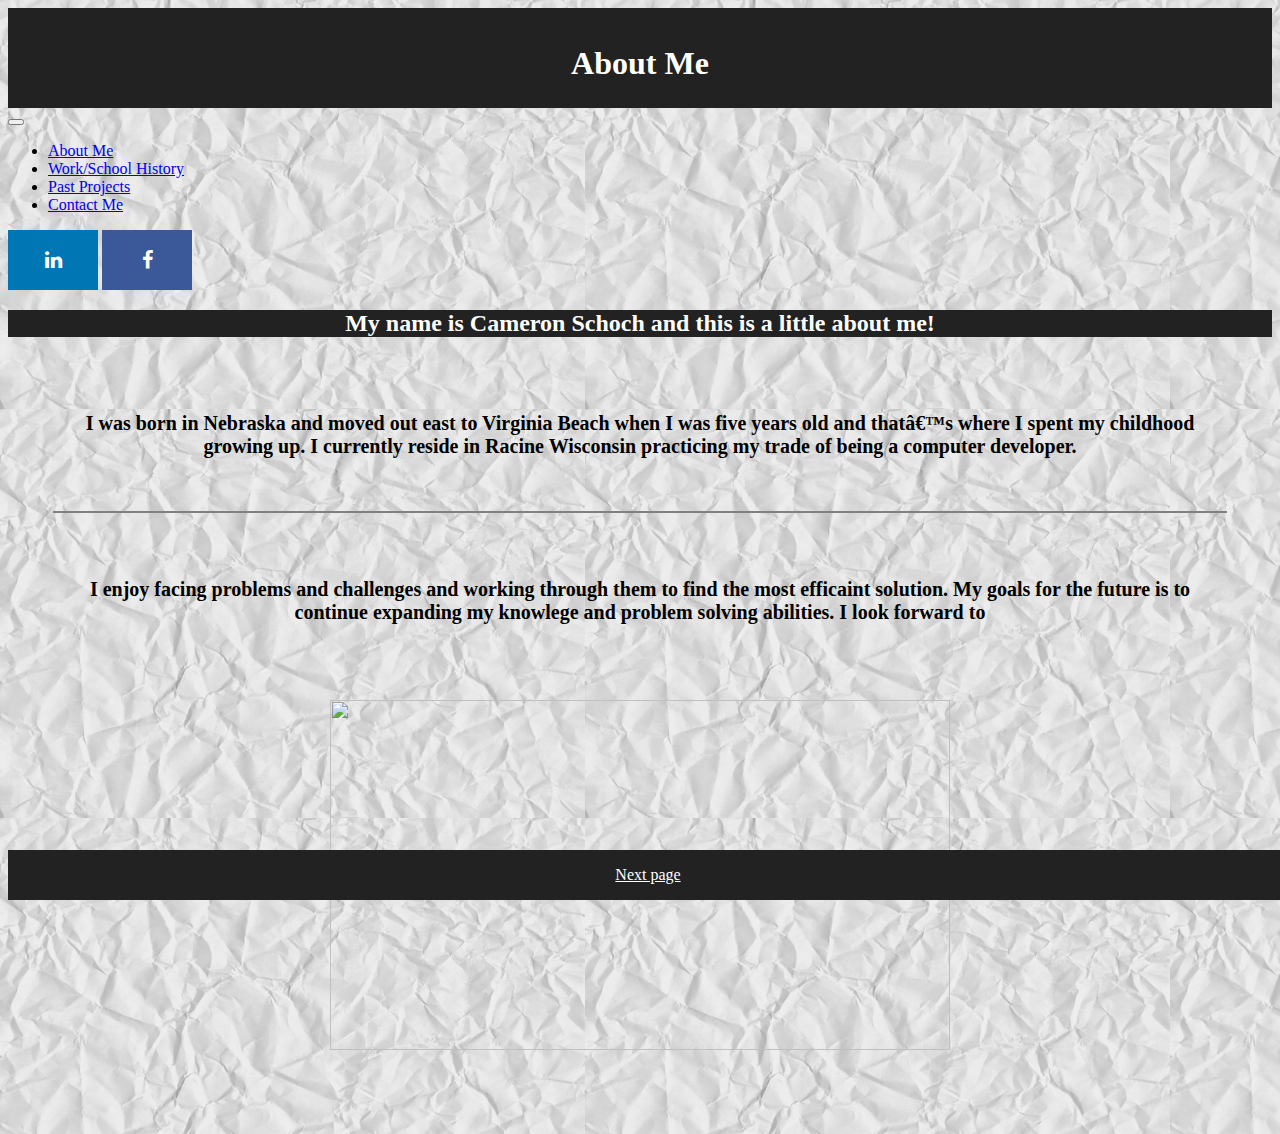
==== index.html @ 2f4feaca "testing chrome compat" ====
<!DOCTYPE html>
<html>
	<head>
		<meta charset+"UTF-8">
		<title>aLittleAboutMe</title>
		<meta name="description" content="A story of me">
		<meta name="author" content="Cameron">
		<link rel="stylesheet" type="text/css" href="https://bootswatch.com/cosmo/bootstrap.min.css">
		<link rel="stylesheet" href="https://cdnjs.cloudflare.com/ajax/libs/font-awesome/4.7.0/css/font-awesome.min.css">
		<link rel="stylesheet" type="text/css" href="stylesheet.css">
		<link rel="stylesheet" type="text/css" href="https://necolas.github.io/normalize.css/">
	</head>
<body>
	<div class="bottomFix">
		<center>
			<div id="header">
				<h1><br>About Me</h1>
			</center>
			<nav class="navbar navbar-expand-lg navbar-dark bg-dark">
  <button class="navbar-toggler" type="button" data-toggle="collapse" data-target="#navbarColor02" aria-controls="navbarColor02" aria-expanded="false" aria-label="Toggle navigation">
    <span class="navbar-toggler-icon"></span>
  </button>

  <div class="collapse navbar-collapse" id="navbarColor02">
    <ul class="navbar-nav mr-auto">
      <li class="nav-item active">
        <a class="nav-link" href="index.html">About Me <span class="sr-only">(current)</span></a>
      <li class="nav-item">
        <a class="nav-link" href="workSchoolHistory.html">Work/School History</a>
      </li>
      <li class="nav-item">
        <a class="nav-link" href="pastProjects.html">Past Projects</a>
      </li>
      <li class="nav-item">
        <a class="nav-link" href="contactMe.html">Contact Me</a>
      </li>
    </ul>
  </div>
    <a href="https://www.linkedin.com/in/cameron-schoch-55403596/" class="fa fa-linkedin"></a>
  <a href="https://www.facebook.com/cameron.schoch.1" class="fa fa-facebook"></a>
</nav>
<center>
	<h2>My name is Cameron Schoch and this is a little about me!</h2>
</center>
<center>
	<div class="paragraph">
		<p>
			I was born in Nebraska and moved out east to Virginia Beach when I was five years old and that’s where I spent my childhood growing up. I currently reside in Racine Wisconsin practicing my trade of being a computer developer.
		</p>
		<br>
	<hr>
</div>
	<div class="paragraph">
		<p>
			 I enjoy facing problems and challenges and working through them to find the most efficaint solution. My goals for the future is to continue expanding my knowlege and problem solving abilities. I look forward to 
		</p>
	</div>
</div>
</center>
<br>
<br>
	<center>
		<img id="virginia" src="http://media.istockphoto.com/vectors/outline-virginia-beach-skyline-with-blue-buildings-vector-id507500046">
	</center>
<br>
<br>
<br>
<br>
<div>
	<footer>
		<p>	
			<center>
				<div id="firstNextPage"> <a href="workSchoolHistory.html" style="color:white">Next page</a></div>
			</center>
		</p>
	</footer>
</div>
</body>
---- stylesheet.css ----
h1{
	color: white;
	font-family: "Times New Roman";
	margin-top: 0px
}
h2{
	background-color: #222222;
	font-family: "Times New Roman";
	color: white;
}
body{
	background-image:url("paper.jpg");
}
#header{
	width: 100%;
	height: 100px;
	margin-top: 0px;
	background-color: #222222;
}
.paragraph{
	padding-top: 35px;
	display: block;
	font-size: 20px;
	padding-left: 45px;
	padding-right: 45px;
	font-weight: 600;
}
.paragraphProject{
	padding-top: 60px;
	display: block;
	font-size: 20px;
	padding-left: 20%;
	padding-right: 20%;
	font-weight: 600;
}
.finalParagraph{
	padding-top: 60px;
	display: block;
	font-size: 20px;
	padding-left: 20%;
	padding-right: 20%;
	font-weight: 600;
}
footer{
	position: fixed;
	bottom: 0px;
	background-color: #222222;
	display: block;
	width: 100%;
}
#nextPage{
	text-align: right;
	padding-right: 10px;
	padding-bottom: 10px;
}
.info{
	padding-left: 10px;
	padding-bottom: 10px;
}
hr{
	border: 1px solid;
}
#virginia{
	padding-top: 20px;
	position: relative;
	height: 350px;
	width: 70%;
}
#codeCamp{
	display: inline;
	background-color: black;
	position: relative;
	left: 35%;
}
#test{
	position: relative;
    display: inline-flex;
    vertical-align: middle;
    background-color: black;
}
#testAgain{
	position: relative;
    display: inline-flex;
    vertical-align: middle;
}
.fa {
    padding: 20px;
    font-size: 20px;
    width: 50px;
    text-align: center;
    text-decoration: none;
}
.fa:hover {
    opacity: 0.7;
}
.fa-facebook {
    background: #3B5998;
    color: white;
}
.fa-linkedin {
    background: #0077B5;
    color: white;
}
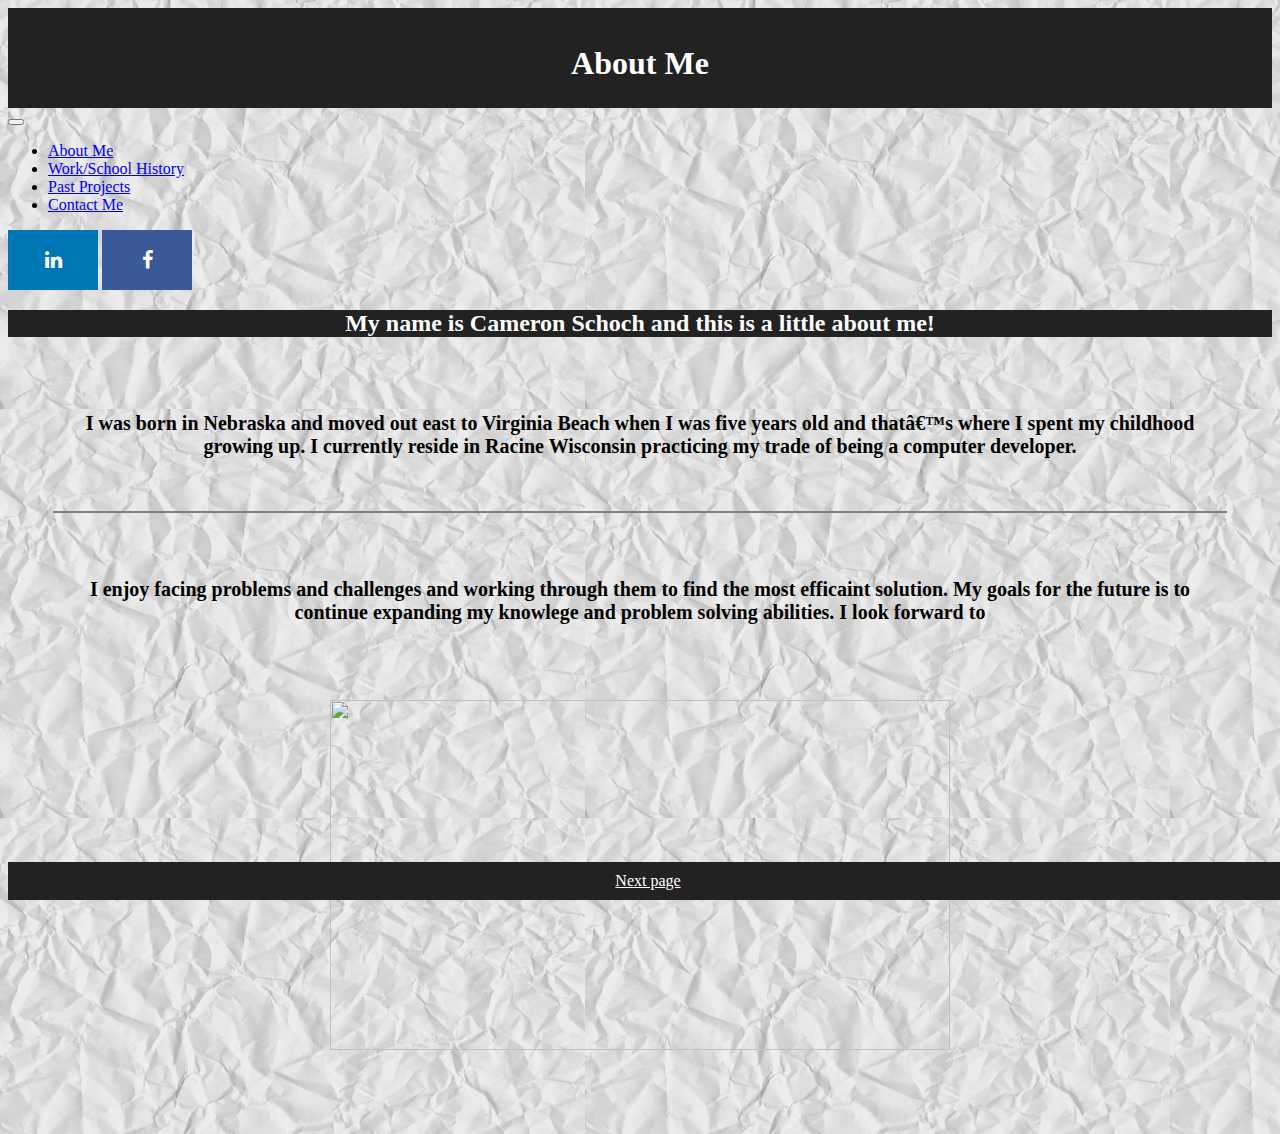
==== commit b393002f: "fixed bootstrab nav and footer" ====
--- a/index.html
+++ b/index.html
@@ -5,7 +5,7 @@
 		<title>aLittleAboutMe</title>
 		<meta name="description" content="A story of me">
 		<meta name="author" content="Cameron">
-		<link rel="stylesheet" type="text/css" href="https://bootswatch.com/cosmo/bootstrap.min.css">
+		<link rel="stylesheet" type="text/css" href="https://bootswatch.com/4/cosmo/bootstrap.min.css">
 		<link rel="stylesheet" href="https://cdnjs.cloudflare.com/ajax/libs/font-awesome/4.7.0/css/font-awesome.min.css">
 		<link rel="stylesheet" type="text/css" href="stylesheet.css">
 		<link rel="stylesheet" type="text/css" href="https://necolas.github.io/normalize.css/">
@@ -68,11 +68,11 @@
 <br>
 <div>
 	<footer>
-		<p>	
+		<div class="bottomText">	
 			<center>
 				<div id="firstNextPage"> <a href="workSchoolHistory.html" style="color:white">Next page</a></div>
 			</center>
-		</p>
+		</div>
 	</footer>
 </div>
-</body>
+</body>--- a/stylesheet.css
+++ b/stylesheet.css
@@ -45,12 +45,17 @@
 	position: fixed;
 	bottom: 0px;
 	background-color: #222222;
-	display: block;
+	display: inline;
 	width: 100%;
 }
 #nextPage{
 	text-align: right;
 	padding-right: 10px;
+	padding-bottom: 10px;
+}
+#previousPage{
+	text-align: left;
+	padding-left: 10px;
 	padding-bottom: 10px;
 }
 .info{
@@ -100,4 +105,9 @@
 .fa-linkedin {
     background: #0077B5;
     color: white;
+}
+.bottomText{
+	color: white;
+	padding-bottom: 10px;
+	padding-top: 10px;
 }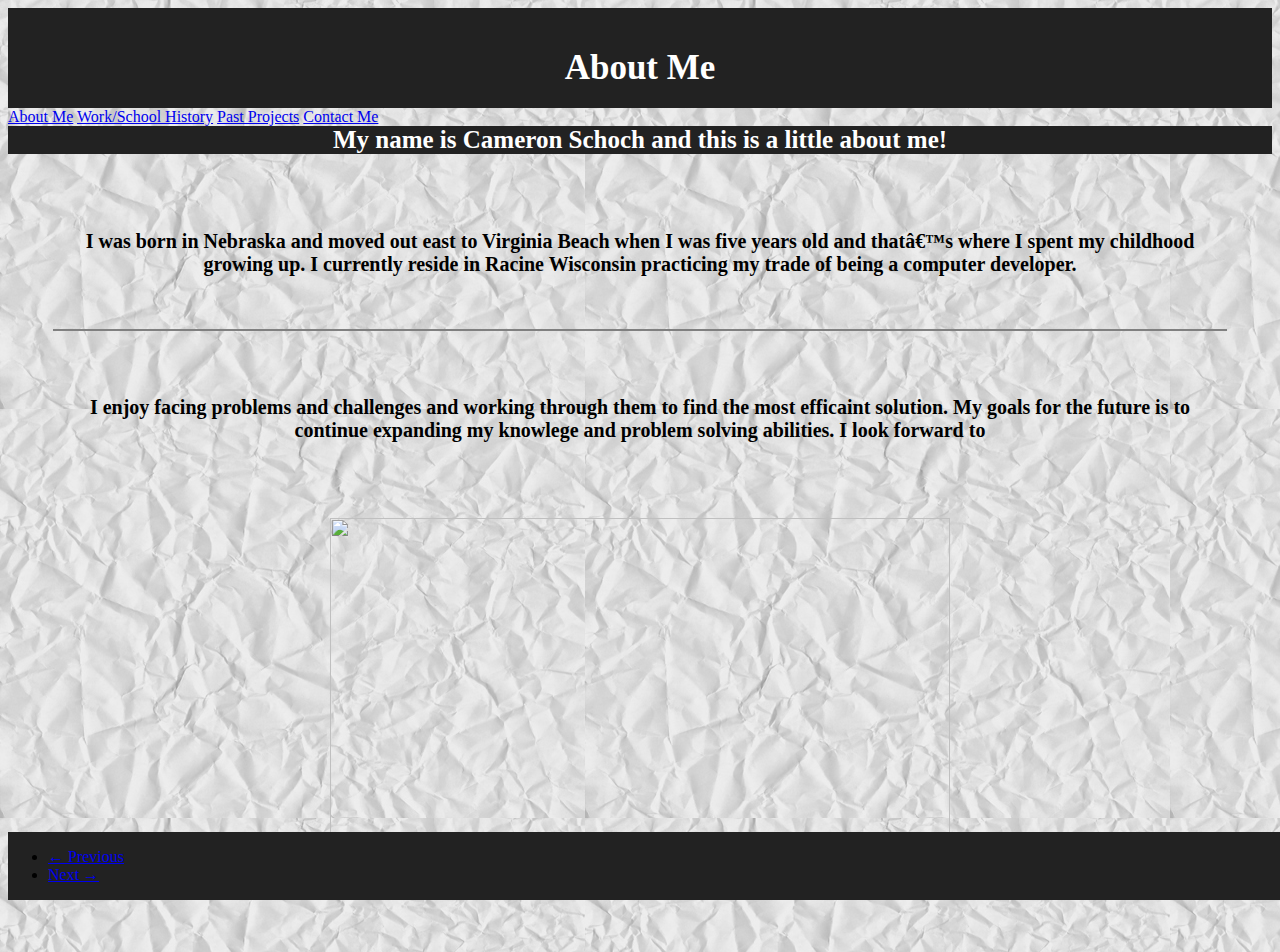
==== commit cb4b82aa: "new nav and footer" ====
--- a/index.html
+++ b/index.html
@@ -5,18 +5,24 @@
 		<title>aLittleAboutMe</title>
 		<meta name="description" content="A story of me">
 		<meta name="author" content="Cameron">
-		<link rel="stylesheet" type="text/css" href="https://bootswatch.com/4/cosmo/bootstrap.min.css">
+		<link rel="stylesheet" type="text/css" href="https://bootswatch.com/3/cyborg/bootstrap.css">
 		<link rel="stylesheet" href="https://cdnjs.cloudflare.com/ajax/libs/font-awesome/4.7.0/css/font-awesome.min.css">
 		<link rel="stylesheet" type="text/css" href="stylesheet.css">
 		<link rel="stylesheet" type="text/css" href="https://necolas.github.io/normalize.css/">
 	</head>
 <body>
-	<div class="bottomFix">
 		<center>
 			<div id="header">
 				<h1><br>About Me</h1>
-			</center>
-			<nav class="navbar navbar-expand-lg navbar-dark bg-dark">
+			</div>
+		</center>
+			<div class="btn-group btn-group-justified">
+				<a href="index.html" class="btn btn-default">About Me</a>
+ 				<a href="workSchoolHistory.html" class="btn btn-default">Work/School History</a>
+ 				<a href="pastProjects.html" class="btn btn-default">Past Projects</a>
+ 				<a href="contactMe.html" class="btn btn-default">Contact Me</a>
+			</div>
+			<!--<nav class="navbar navbar-expand-lg navbar-dark bg-dark">
   <button class="navbar-toggler" type="button" data-toggle="collapse" data-target="#navbarColor02" aria-controls="navbarColor02" aria-expanded="false" aria-label="Toggle navigation">
     <span class="navbar-toggler-icon"></span>
   </button>
@@ -38,7 +44,7 @@
   </div>
     <a href="https://www.linkedin.com/in/cameron-schoch-55403596/" class="fa fa-linkedin"></a>
   <a href="https://www.facebook.com/cameron.schoch.1" class="fa fa-facebook"></a>
-</nav>
+</nav>-->
 <center>
 	<h2>My name is Cameron Schoch and this is a little about me!</h2>
 </center>
@@ -68,11 +74,15 @@
 <br>
 <div>
 	<footer>
-		<div class="bottomText">	
+				<ul class="pager">
+  <li class="previous disabled"><a href="#">&larr; Previous</a></li>
+  <li class="next"><a href="workSchoolHistory.html">Next &rarr;</a></li>
+</ul>
+		<!--<div class="bottomText">	
 			<center>
 				<div id="firstNextPage"> <a href="workSchoolHistory.html" style="color:white">Next page</a></div>
 			</center>
-		</div>
+		</div>-->
 	</footer>
 </div>
 </body>--- a/stylesheet.css
+++ b/stylesheet.css
@@ -1,12 +1,16 @@
 h1{
 	color: white;
 	font-family: "Times New Roman";
-	margin-top: 0px
+	margin-top: 0px;
+	font-size: 35px;
+
 }
 h2{
+	margin-top: 0px;
 	background-color: #222222;
 	font-family: "Times New Roman";
 	color: white;
+	font-size: 25px;
 }
 body{
 	background-image:url("paper.jpg");
@@ -18,6 +22,7 @@
 	background-color: #222222;
 }
 .paragraph{
+	color: black;
 	padding-top: 35px;
 	display: block;
 	font-size: 20px;
@@ -26,6 +31,7 @@
 	font-weight: 600;
 }
 .paragraphProject{
+	color: black;
 	padding-top: 60px;
 	display: block;
 	font-size: 20px;
@@ -34,6 +40,7 @@
 	font-weight: 600;
 }
 .finalParagraph{
+	color: black;
 	padding-top: 60px;
 	display: block;
 	font-size: 20px;
@@ -77,17 +84,6 @@
 	position: relative;
 	left: 35%;
 }
-#test{
-	position: relative;
-    display: inline-flex;
-    vertical-align: middle;
-    background-color: black;
-}
-#testAgain{
-	position: relative;
-    display: inline-flex;
-    vertical-align: middle;
-}
 .fa {
     padding: 20px;
     font-size: 20px;
@@ -110,4 +106,5 @@
 	color: white;
 	padding-bottom: 10px;
 	padding-top: 10px;
+	text-align-last: right;
 }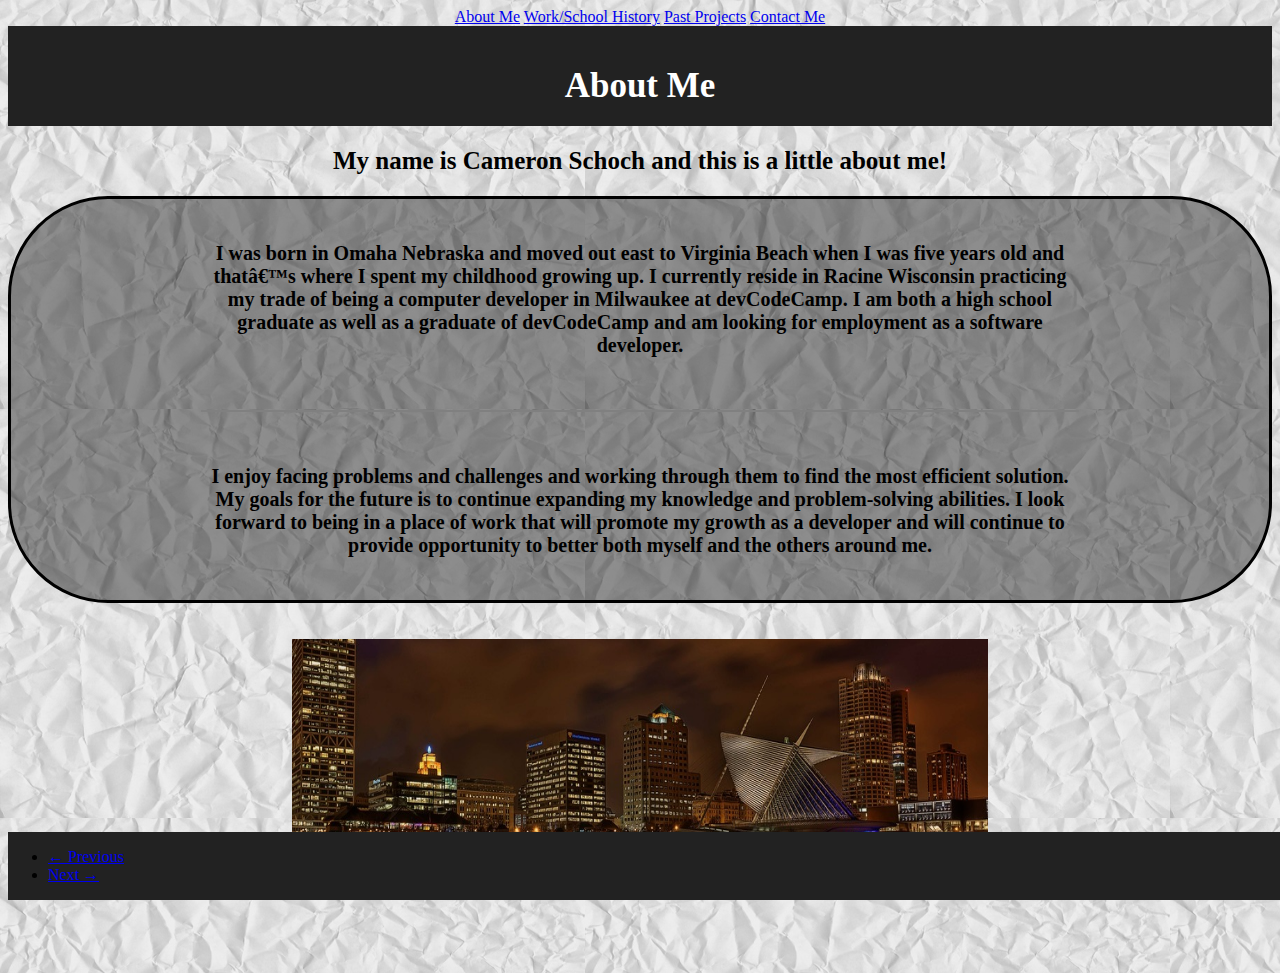
==== commit 1c1a0413: "prototype one done" ====
--- a/index.html
+++ b/index.html
@@ -11,62 +11,39 @@
 		<link rel="stylesheet" type="text/css" href="https://necolas.github.io/normalize.css/">
 	</head>
 <body>
-		<center>
-			<div id="header">
-				<h1><br>About Me</h1>
-			</div>
-		</center>
-			<div class="btn-group btn-group-justified">
-				<a href="index.html" class="btn btn-default">About Me</a>
- 				<a href="workSchoolHistory.html" class="btn btn-default">Work/School History</a>
- 				<a href="pastProjects.html" class="btn btn-default">Past Projects</a>
- 				<a href="contactMe.html" class="btn btn-default">Contact Me</a>
-			</div>
-			<!--<nav class="navbar navbar-expand-lg navbar-dark bg-dark">
-  <button class="navbar-toggler" type="button" data-toggle="collapse" data-target="#navbarColor02" aria-controls="navbarColor02" aria-expanded="false" aria-label="Toggle navigation">
-    <span class="navbar-toggler-icon"></span>
-  </button>
-
-  <div class="collapse navbar-collapse" id="navbarColor02">
-    <ul class="navbar-nav mr-auto">
-      <li class="nav-item active">
-        <a class="nav-link" href="index.html">About Me <span class="sr-only">(current)</span></a>
-      <li class="nav-item">
-        <a class="nav-link" href="workSchoolHistory.html">Work/School History</a>
-      </li>
-      <li class="nav-item">
-        <a class="nav-link" href="pastProjects.html">Past Projects</a>
-      </li>
-      <li class="nav-item">
-        <a class="nav-link" href="contactMe.html">Contact Me</a>
-      </li>
-    </ul>
-  </div>
-    <a href="https://www.linkedin.com/in/cameron-schoch-55403596/" class="fa fa-linkedin"></a>
-  <a href="https://www.facebook.com/cameron.schoch.1" class="fa fa-facebook"></a>
-</nav>-->
 <center>
-	<h2>My name is Cameron Schoch and this is a little about me!</h2>
+	<div class="btn-group btn-group-justified">
+	<a href="index.html" class="btn btn-default">About Me</a>
+ 	<a href="workSchoolHistory.html" class="btn btn-default">Work/School History</a>
+ 	<a href="chipShip.html" class="btn btn-default">Past Projects</a>
+ 	<a href="contactMe.html" class="btn btn-default">Contact Me</a>
+</div>
+	<div id="header">
+		<h1><br>About Me</h1>
+	</div>
+</center>
+<center>
+	<h2><strong>My name is Cameron Schoch and this is a little about me!</strong></h2>
 </center>
 <center>
 	<div class="paragraph">
+		<br>
 		<p>
-			I was born in Nebraska and moved out east to Virginia Beach when I was five years old and that’s where I spent my childhood growing up. I currently reside in Racine Wisconsin practicing my trade of being a computer developer.
+			I was born in Omaha Nebraska and moved out east to Virginia Beach when I was five years old and that’s where I spent my childhood growing up. I currently reside in Racine Wisconsin practicing my trade of being a computer developer in Milwaukee at devCodeCamp. I am both a high school graduate as well as a graduate of devCodeCamp and am looking for employment as a software developer. 
 		</p>
 		<br>
 	<hr>
-</div>
-	<div class="paragraph">
+	<br>
 		<p>
-			 I enjoy facing problems and challenges and working through them to find the most efficaint solution. My goals for the future is to continue expanding my knowlege and problem solving abilities. I look forward to 
+			 I enjoy facing problems and challenges and working through them to find the most efficient solution. My goals for the future is to continue expanding my knowledge and problem-solving abilities. I look forward to being in a place of work that will promote my growth as a developer and will continue to provide opportunity to better both myself and the others around me.
 		</p>
-	</div>
+		<br>
 </div>
 </center>
 <br>
 <br>
 	<center>
-		<img id="virginia" src="http://media.istockphoto.com/vectors/outline-virginia-beach-skyline-with-blue-buildings-vector-id507500046">
+		<img id="milwaukeeSkyline" src="milwaukeeSkyline.jpg">
 	</center>
 <br>
 <br>
@@ -78,11 +55,6 @@
   <li class="previous disabled"><a href="#">&larr; Previous</a></li>
   <li class="next"><a href="workSchoolHistory.html">Next &rarr;</a></li>
 </ul>
-		<!--<div class="bottomText">	
-			<center>
-				<div id="firstNextPage"> <a href="workSchoolHistory.html" style="color:white">Next page</a></div>
-			</center>
-		</div>-->
 	</footer>
 </div>
 </body>--- a/stylesheet.css
+++ b/stylesheet.css
@@ -6,10 +6,8 @@
 
 }
 h2{
-	margin-top: 0px;
-	background-color: #222222;
 	font-family: "Times New Roman";
-	color: white;
+	color: black;
 	font-size: 25px;
 }
 body{
@@ -21,13 +19,27 @@
 	margin-top: 0px;
 	background-color: #222222;
 }
+.projectParagraph{
+	background-color: rgba(0,0,0,0.4);
+	border: 3px solid black;
+	text-align: center;
+	color: black;
+	font-size: 20px;
+	padding-left: 20%;
+	padding-right: 20%;
+	font-weight: 600;
+	border-radius: 100px;
+}
 .paragraph{
+	background-color: rgba(0,0,0,0.4);
+	border: 3px solid black;
+	border-radius: 100px;
+	text-align: center;
 	color: black;
-	padding-top: 35px;
 	display: block;
 	font-size: 20px;
-	padding-left: 45px;
-	padding-right: 45px;
+	padding-left: 15%;
+	padding-right: 15%;
 	font-weight: 600;
 }
 .paragraphProject{
@@ -40,8 +52,10 @@
 	font-weight: 600;
 }
 .finalParagraph{
-	color: black;
-	padding-top: 60px;
+	background-color: rgba(0,0,0,0.4);
+	border: 3px solid black;
+	border-radius: 100px;
+	color: #720921;
 	display: block;
 	font-size: 20px;
 	padding-left: 20%;
@@ -72,11 +86,10 @@
 hr{
 	border: 1px solid;
 }
-#virginia{
-	padding-top: 20px;
+#milwaukeeSkyline{
 	position: relative;
-	height: 350px;
-	width: 70%;
+	height: 250px;
+	width: 55%;
 }
 #codeCamp{
 	display: inline;
@@ -107,4 +120,9 @@
 	padding-bottom: 10px;
 	padding-top: 10px;
 	text-align-last: right;
+}
+#mostWantedScreen{
+}
+#photoMe{
+	padding-bottom: 30px;
 }